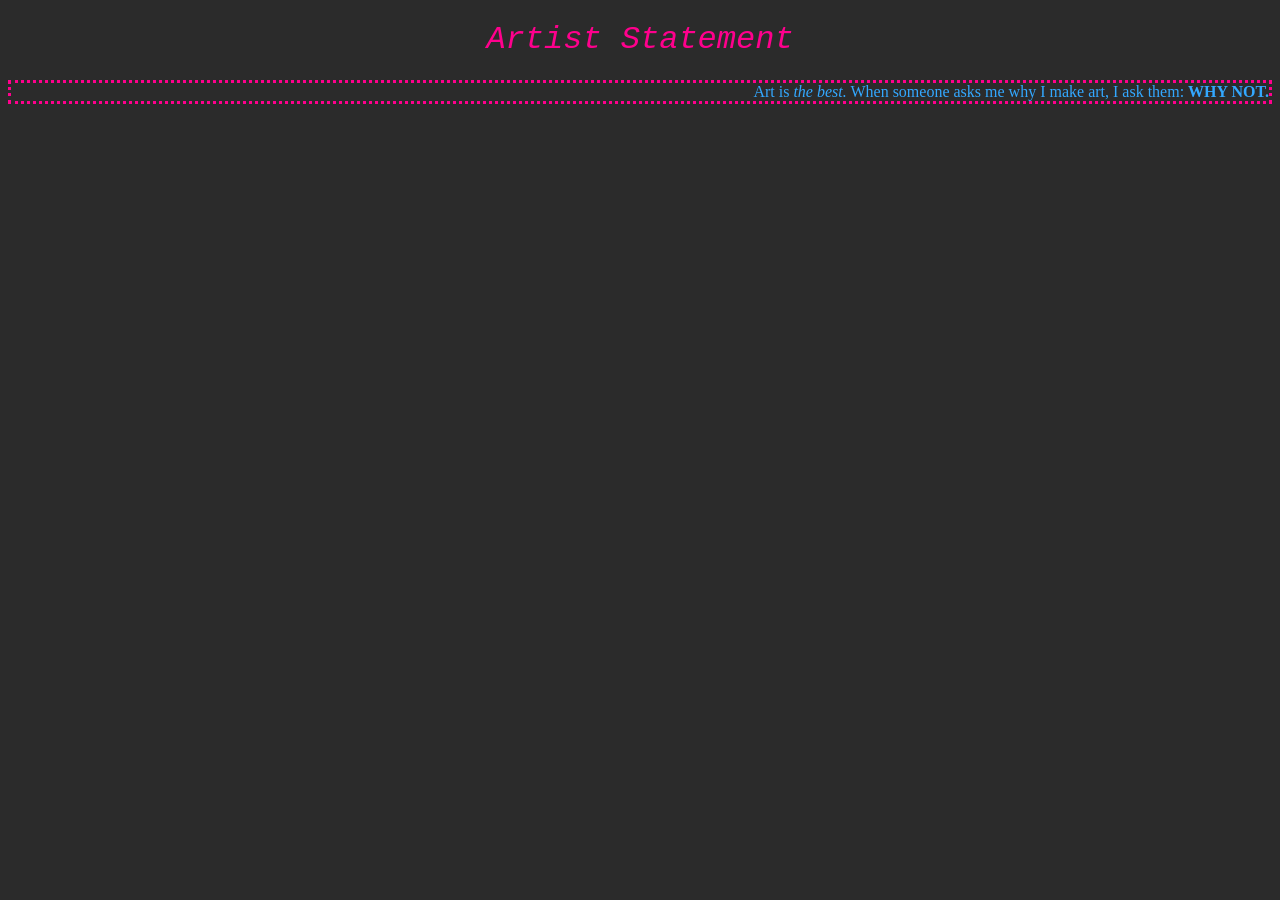
==== statement.html @ a4e6f7e2 "Create statement.html" ====
<!DOCTYPE html>
<html>
  <head>
    <meta charset="utf-8">
    <title>(Your Name | Artist Statement)</title>
    <link rel="stylesheet" type="text/css" href="main.css">
  </head>
  <body>
    <h1>Artist Statement</h1>
      <p>Art is <em>the best.</em> When someone asks me why I make art, I ask them: <strong>WHY NOT.</strong> </p>
  </body>
</html>
---- main.css ----
body {
   background-color: #2b2b2b;
  }

  h1 {
   color: #ff008d;
   text-align: center;
   font: italic 200% courier;
  }

  p {
   color: #33a8ff;
   text-align: right;
   border: 3px dotted #ff008d;
  }
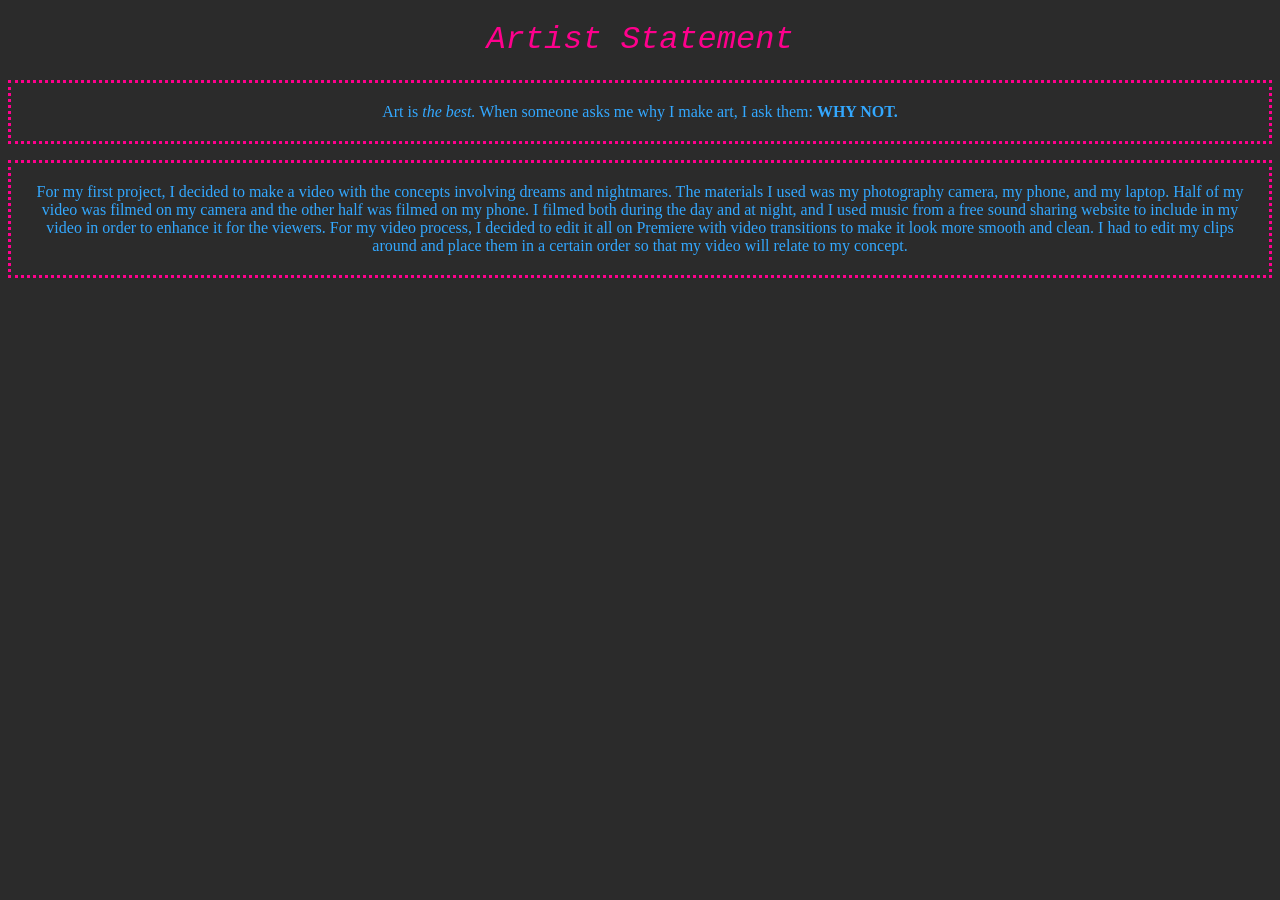
==== commit a9c41131: "Update statement.html" ====
--- a/statement.html
+++ b/statement.html
@@ -8,5 +8,10 @@
   <body>
     <h1>Artist Statement</h1>
       <p>Art is <em>the best.</em> When someone asks me why I make art, I ask them: <strong>WHY NOT.</strong> </p>
+      <p>For my first project, I decided to make a video with the concepts involving dreams and nightmares. The materials I used was my 
+         photography camera, my phone, and my laptop. Half of my video was filmed on my camera and the other half was filmed on my phone.
+         I filmed both during the day and at night, and I used music from a free sound sharing website to include in my video in order to 
+         enhance it for the viewers. For my video process, I decided to edit it all on Premiere with video transitions to make it look
+         more smooth and clean. I had to edit my clips around and place them in a certain order so that my video will relate to my concept.
   </body>
 </html>
--- a/main.css
+++ b/main.css
@@ -9,7 +9,8 @@
   }
 
   p {
-   color: #33a8ff;
-   text-align: right;
-   border: 3px dotted #ff008d;
-  }
+ padding: 20px;
+ color: #33a8ff;
+ text-align: center;
+ border: 3px dotted #ff008d;
+}
